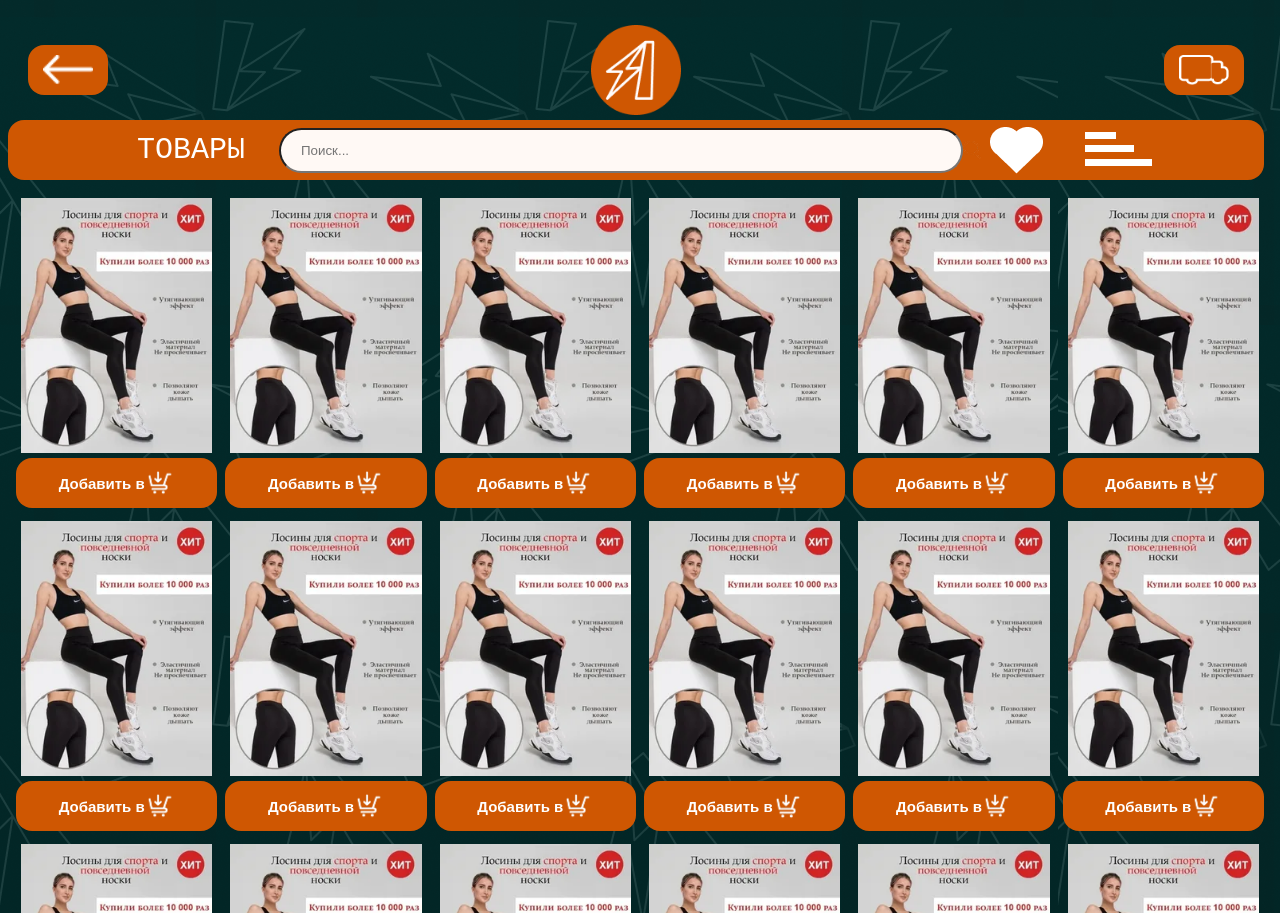
==== проект сами/main2.html @ 916c50de "Initial commit Created from https://vercel.com/new" ====
<!DOCTYPE html>
<html lang="en">
<head>
    <meta charset="UTF-8">
    <meta name="viewport" content="width=device-width, initial-scale=1.0">
    <title>sportpit</title>
    <link rel="stylesheet" href="style.css">
</head>
<body>
    <header class="header">
        <a href='http://127.0.0.1:3002/index.html?vscode-livepreview=true' class="step" type="image"><img src="strelka.png" class="strelka"></img></a>
        <img src="logo.png" class="logo"></img>
        <a href="http://127.0.0.1:3002/dostavka/index1.html?vscode-livepreview=true" class="step" id="vrum" type="image"><img src="vrum.png" class="vrum"></img></a>
    </header>
        <search class="search">
            <p class="tovar">ТОВАРЫ</p>
            <div class="searchspace">
                    <input type="text" class='searching'id="searchInput" placeholder="Поиск..."><img src="lupa.png" class="lupa"></img></input>
                    
                    <i class="fa-solid fa-magnifying-glass"></i>
                    
            </div>
            <a href="http://127.0.0.1:3000/%D0%BA%D0%BE%D1%80%D0%B7%D0%B8%D0%BD%D0%B0/korzina.html?vscode-livepreview=true" class="serdce_btn" type="image"><img src="serdce.png" class="serdce"></img></a>
            <div class="dropdown">
        <button class="dropbtn" type="image"><img src="select.png" class="serdce"></button>
        
        <div class="menu-card">
            <h2 class="menu-title">МЕНЮ</h2>
            <nav class="menu-list">
            <a href="" class="menu-item">спортивное питание</a>
            <a href="#" class="menu-item">спортивный инвентарь</a>
            </nav>
        </div>
        </div>
        </search>
    <main class="product-grid" id="productGrid">

    </main>
    <script src="lala2.js"></script>
</body>
</html>
---- проект сами/style.css ----
body {
    background-image: url("back.png");
    background-repeat: repeat;
    display: flex;
    flex-direction: column;
    animation: body 70s ease infinite;
}

@keyframes body {
  0% {
    background-position: 0% 50%;
  }
  50% {
    background-position: 100% 50%;
  }
  100% {
    background-position: 0% 50%;
  }
}

main {
    overflow: hidden;
}

header {
    display: flex;
    width: 95vw;
    top: 5px;
    position: fixed;
    flex-direction: row;
    justify-content: space-between;
    align-items: center;
    padding: 20px;
    z-index: 999;
    overflow: hidden;

}

.step {
    display: flex;
    position: relative;
    width: 80px;
    height: 50px;
    background-color: #CF5702;
    border-radius: 16px;
    justify-content: center;
    align-items: center;

    
}

.strelka {
    display: flex;
    position: relative;
    width: 50px;
    height: 30px;
    text-decoration: none;
}

.vrum {
    display: flex;
    position: relative;
    width: 50px;
    height: 30px;
}
.logo {
    display: flex;
    position: relative;
    width: 90px;
    height: 90px;
    transition: transform 2s;
}

.logo:hover{
    transform: rotate(360deg);
}


.search {
    display: flex;
    background-color: #CF5702;
    width: 95vw;
    height: 20px;
    top: 120px;
    position: fixed;
    border-radius: 16px;
    flex-direction: row;
    justify-content: center;
    align-items: center;
    padding: 20px;
    z-index: 999;
}

.searchspace {
    display: flex;
    position: relative;
    align-items: center;
    animation: float 3s ease-in-out infinite;
}

@keyframes float {
    0% {
        transform: translateY(2px); 
    }
    50% {
        transform: translateY(-2px);
    }
    100% {
        transform: translateY(2px); 
    }
}



.lupa {
    display: flex;
    position: relative;
    width: 18px;
    height:18px;
    z-index: 999px;
}

.tovar {
    margin: 8px;
    color: white;
    font-family:monospace;
    font-size: 30px;
    width: 160px;
    text-align: center;
}

.serdce_btn  {
    background-color: #e0e4e300;
    border: none;
    display: flex;
    position: relative;
    width: 30px;
    margin: 9px;
    transition: transform 0.1s;
}

.serdce_btn:hover {
    transform: scale(0.9);
}

.dropdown {
    position: relative;
    display: inline-block;
    margin: 50px;
}

.menu-card {
    background-color: #e0e4e3;
    border-radius: 24px;       
    padding: 20px 25px;
    width: 280px;
    text-align: center;
    box-shadow: 0 10px 30px rgba(0,0,0,0.3);
    
    display: none; 
    position: absolute;
    top: 50px;
    left: 0;
}


.dropdown:hover .menu-card {
    display: block;
}

.menu-title {
    color: #f58220;           
    font-family: 'Montserrat', sans-serif;
    font-weight: 800;
    font-size: 22px;
    margin-bottom: 20px;
    margin-top: 5px;
    letter-spacing: 4px;      
    text-transform: uppercase;
}

.menu-list {
    display: flex;
    flex-direction: column;
    gap: 12px;            
}

.menu-item {
    background-color: #f58220;
    color: white;
    text-decoration: none;    
    padding: 14px 10px;
    border-radius: 16px;   
    font-size: 16px;
    font-weight: 500;
    transition: transform 0.2s, background-color 0.2s;
}

.menu-item:hover {
    background-color: #e67616;
    transform: translateY(-2px);
}

.dropbtn {
    background-color: #f5832000;
    color: white;
    width: 40px;
    border: none;
    cursor: pointer;
}

.product-grid {
    display: grid;
    position: relative;
    top:170px;
    grid-template-columns: repeat(6, 1fr);
    gap: 8px;
    padding: 15px 8px;
    overflow-y: auto;
    height: calc(100vh - 200px);
    padding-bottom: 20px;
    
}

/* Карточка товара */
.product-card {
    display: flex;
    border-radius: 15px;
    flex-direction: column;
    transition: transform 0.2s, background-color 0.2s;
}

.product-card:hover {
    border-radius: 15px;
    background-color: #83a99861;
    transform: translateY(-2px);
}

.card-image-box {
    background-color: rgba(255, 255, 255, 0);
    border-radius: 10px;
    padding: 5px;
    aspect-ratio: 1 / 1;
    display: flex;
    align-items: center;
    justify-content: center;
}

.card-image-box img {
    max-width: 100%;
    max-height: 100%;
    object-fit: contain;
}

/* Оранжевая кнопка под карточкой */
.add-btn {
    display: flex;
    position: relative;
    height: 50px;
    width: 100%;
    background-color: #CF5702;
    border-radius: 16px;
    justify-content: center;
    align-items: center;
    border: none;
    color: rgb(255, 255, 255);
    font-size: 15px;
    cursor: pointer;
    font-weight: bold;
    text-align: center;
}

.bin {
    width: 30px;
}

.searching{
    display: flex;
    background-color: #fff9f5;
    width: 50vw;
    height: 1px;
    position: relative;
    border-radius: 100px;
    flex-direction: row;
    justify-content: flex-end;
    align-items: center;
    padding: 20px;
}
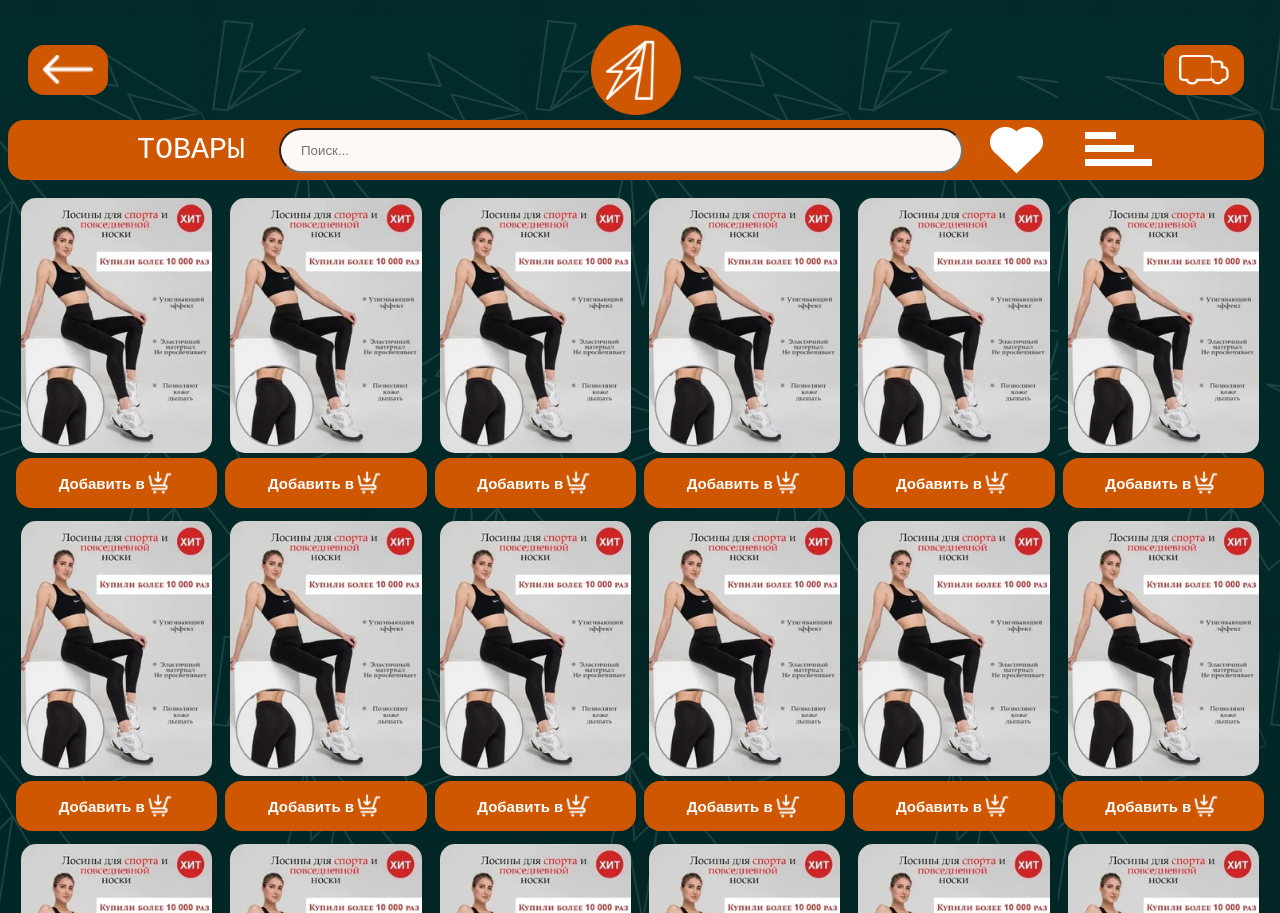
==== commit 550c5f25: "Add files via upload" ====
--- a/проект сами/main2.html
+++ b/проект сами/main2.html
@@ -8,9 +8,9 @@
 </head>
 <body>
     <header class="header">
-        <a href='http://127.0.0.1:3002/index.html?vscode-livepreview=true' class="step" type="image"><img src="strelka.png" class="strelka"></img></a>
+        <a href='http://127.0.0.1:3000/sports-master/index.html?vscode-livepreview=true' class="step" type="image"><img src="strelka.png" class="strelka"></img></a>
         <img src="logo.png" class="logo"></img>
-        <a href="http://127.0.0.1:3002/dostavka/index1.html?vscode-livepreview=true" class="step" id="vrum" type="image"><img src="vrum.png" class="vrum"></img></a>
+        <a href="http://127.0.0.1:3000/sports-master/dostavka/index1.html?vscode-livepreview=true" class="step" id="vrum" type="image"><img src="vrum.png" class="vrum"></img></a>
     </header>
         <search class="search">
             <p class="tovar">ТОВАРЫ</p>
